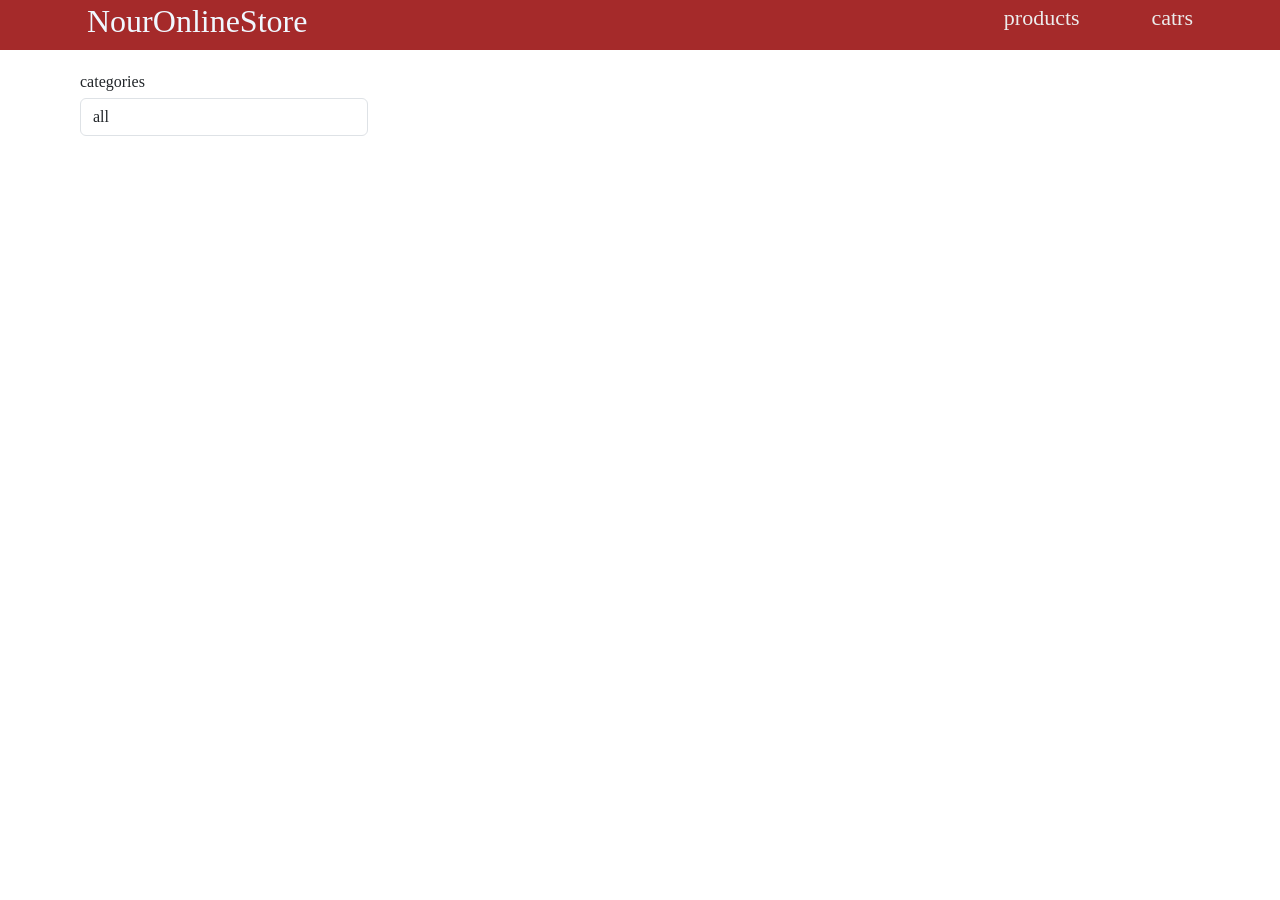
==== index.html @ 822d13be "Auto-generated commit" ====
<!doctype html>
<html lang="en" data-critters-container>
<head>
  <meta charset="utf-8">
  <title>ECommerce</title>
  <base href="/">
  <meta name="viewport" content="width=device-width, initial-scale=1">
  <link rel="icon" type="image/x-icon" href="favicon.ico">
  <link rel="stylesheet" href="https://cdn.jsdelivr.net/npm/bootstrap@5.3.3/dist/css/bootstrap.min.css">

<style>body{padding:0;margin:0}*{font-family:cursive}
</style><link rel="stylesheet" href="styles-PT3I3RYT.css" media="print" onload="this.media='all'"><noscript><link rel="stylesheet" href="styles-PT3I3RYT.css"></noscript></head>
<body>

  <app-root></app-root>
  <link rel="stylesheet" href="https://cdn.jsdelivr.net/npm/bootstrap@5.3.3/dist/js/bootstrap.bundle.min.js">
<script src="polyfills-FFHMD2TL.js" type="module"></script><script src="main-TO4PAJHH.js" type="module"></script></body>
</html>
---- styles-PT3I3RYT.css ----
body{padding:0;margin:0}*{font-family:cursive}
---- styles-PT3I3RYT.css ----
body{padding:0;margin:0}*{font-family:cursive}
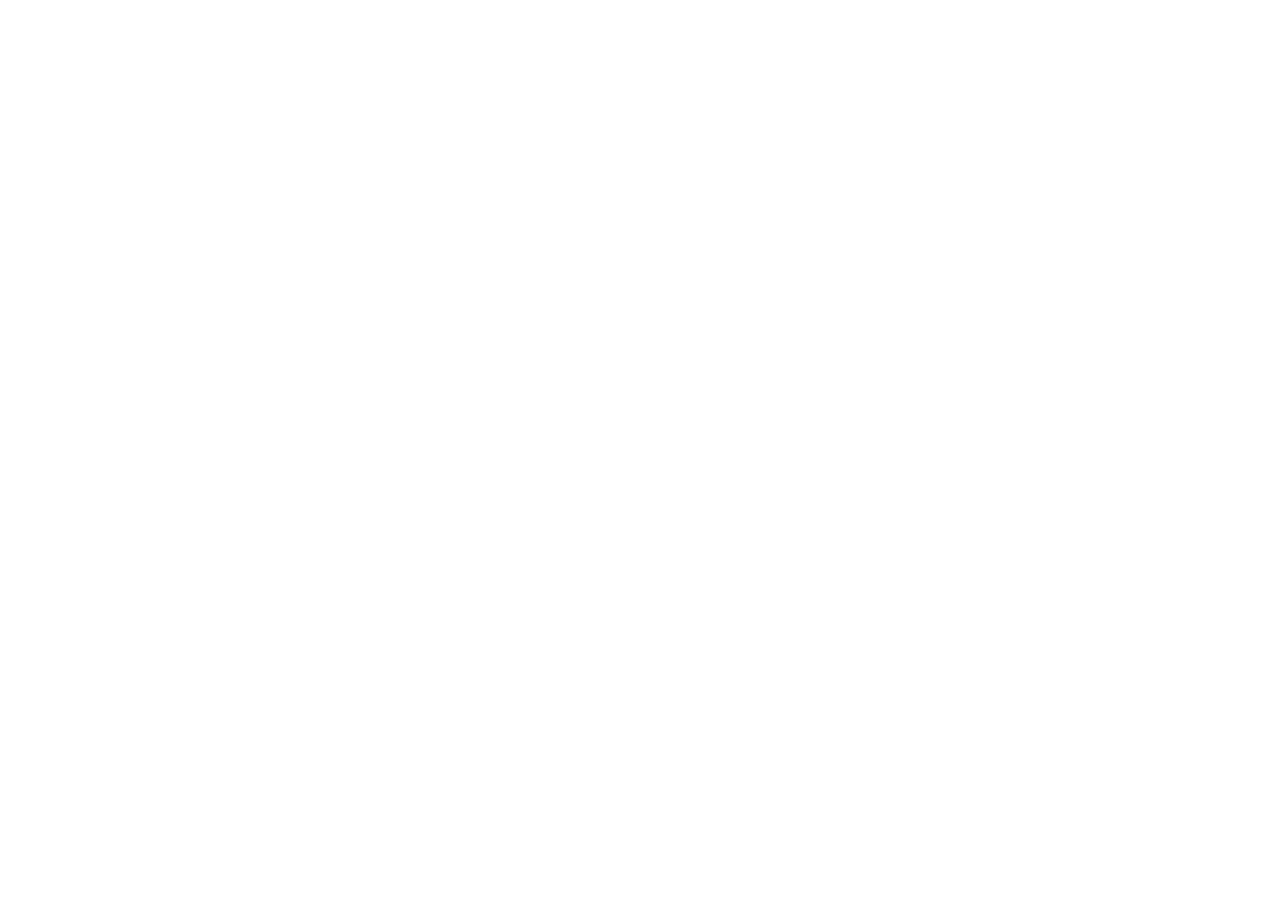
==== commit 7c4b5f60: "Update index.html" ====
--- a/index.html
+++ b/index.html
@@ -3,7 +3,7 @@
 <head>
   <meta charset="utf-8">
   <title>ECommerce</title>
-  <base href="/">
+  <base href="/NourOnlineStore/">
   <meta name="viewport" content="width=device-width, initial-scale=1">
   <link rel="icon" type="image/x-icon" href="favicon.ico">
   <link rel="stylesheet" href="https://cdn.jsdelivr.net/npm/bootstrap@5.3.3/dist/css/bootstrap.min.css">
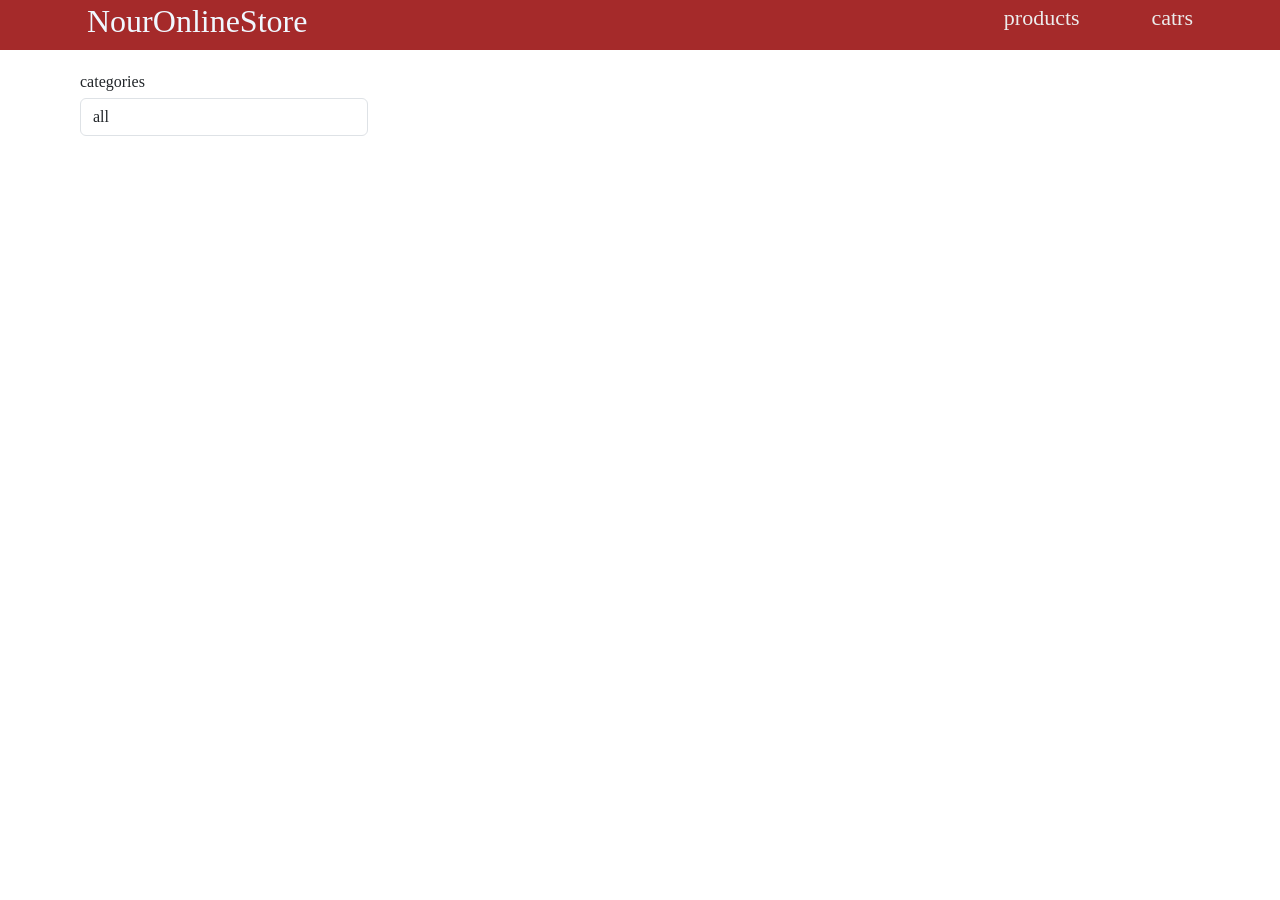
==== commit 6859145d: "Auto-generated commit" ====
--- a/index.html
+++ b/index.html
@@ -3,7 +3,7 @@
 <head>
   <meta charset="utf-8">
   <title>ECommerce</title>
-  <base href="/NourOnlineStore/">
+  <base href="/">
   <meta name="viewport" content="width=device-width, initial-scale=1">
   <link rel="icon" type="image/x-icon" href="favicon.ico">
   <link rel="stylesheet" href="https://cdn.jsdelivr.net/npm/bootstrap@5.3.3/dist/css/bootstrap.min.css">
@@ -14,5 +14,5 @@
 
   <app-root></app-root>
   <link rel="stylesheet" href="https://cdn.jsdelivr.net/npm/bootstrap@5.3.3/dist/js/bootstrap.bundle.min.js">
-<script src="polyfills-FFHMD2TL.js" type="module"></script><script src="main-TO4PAJHH.js" type="module"></script></body>
+<script src="polyfills-FFHMD2TL.js" type="module"></script><script src="main-PBJAI3UK.js" type="module"></script></body>
 </html>
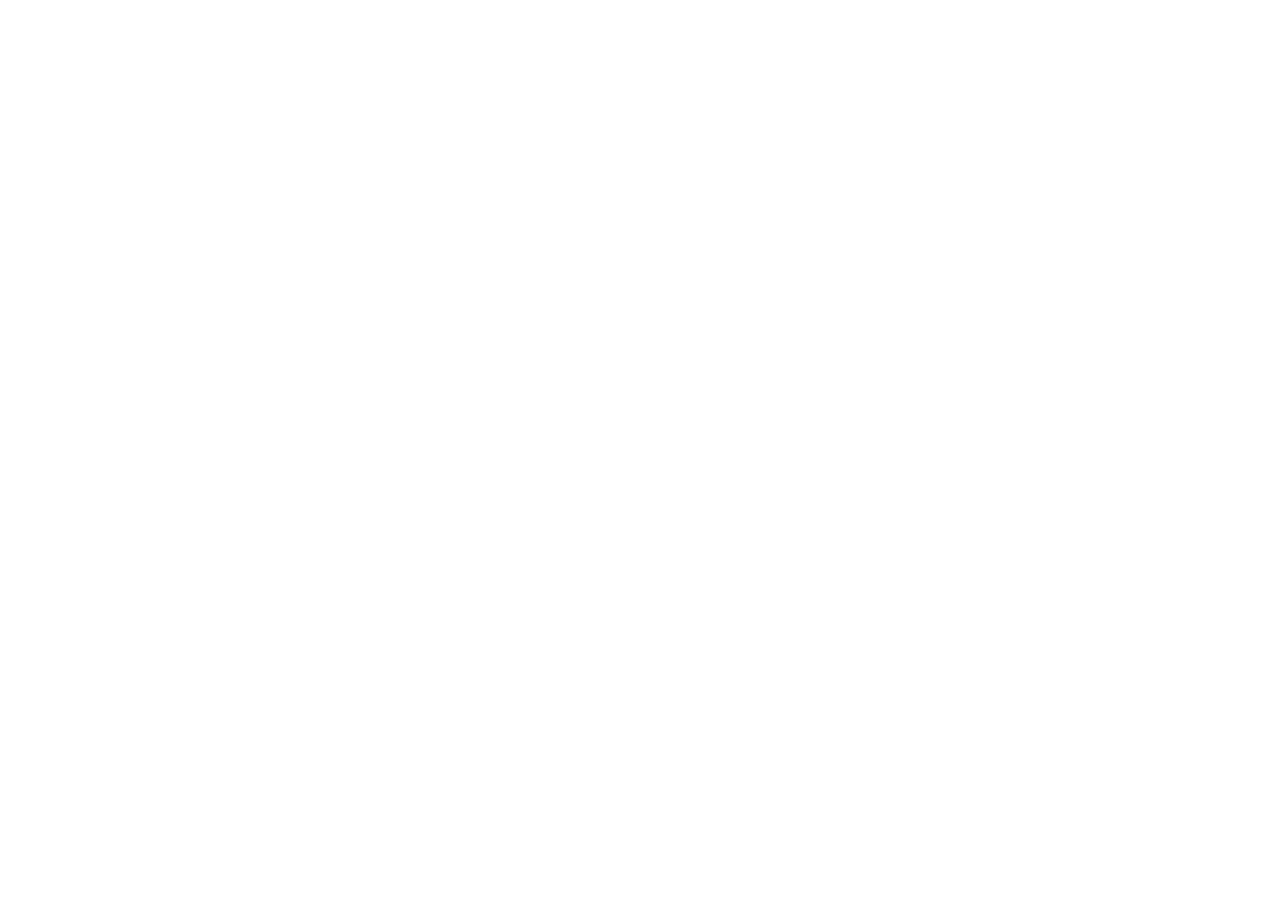
==== commit 211fef63: "Update base href for the project" ====
--- a/index.html
+++ b/index.html
@@ -3,7 +3,7 @@
 <head>
   <meta charset="utf-8">
   <title>ECommerce</title>
-  <base href="/">
+  <base href="/NourOnlineStore/">
   <meta name="viewport" content="width=device-width, initial-scale=1">
   <link rel="icon" type="image/x-icon" href="favicon.ico">
   <link rel="stylesheet" href="https://cdn.jsdelivr.net/npm/bootstrap@5.3.3/dist/css/bootstrap.min.css">
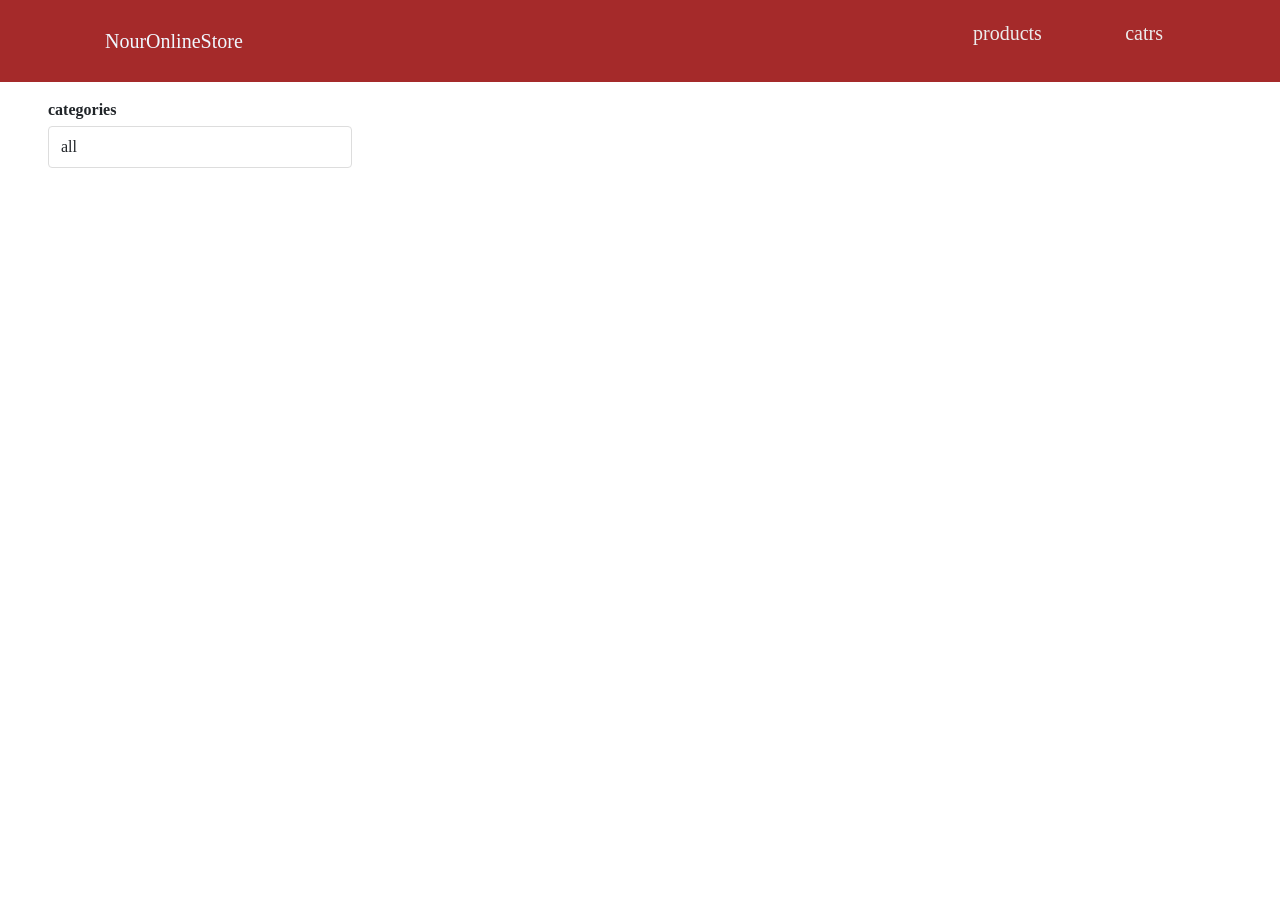
==== commit 38a1cee0: "Auto-generated commit" ====
--- a/index.html
+++ b/index.html
@@ -3,16 +3,16 @@
 <head>
   <meta charset="utf-8">
   <title>ECommerce</title>
-  <base href="/NourOnlineStore/">
+  <base href="/">
   <meta name="viewport" content="width=device-width, initial-scale=1">
   <link rel="icon" type="image/x-icon" href="favicon.ico">
   <link rel="stylesheet" href="https://cdn.jsdelivr.net/npm/bootstrap@5.3.3/dist/css/bootstrap.min.css">
 
-<style>body{padding:0;margin:0}*{font-family:cursive}
-</style><link rel="stylesheet" href="styles-PT3I3RYT.css" media="print" onload="this.media='all'"><noscript><link rel="stylesheet" href="styles-PT3I3RYT.css"></noscript></head>
+<style>body{padding:0;margin:0;box-sizing:border-box}*{font-family:cursive;box-sizing:border-box}
+</style><link rel="stylesheet" href="styles-7WF2CC25.css" media="print" onload="this.media='all'"><noscript><link rel="stylesheet" href="styles-7WF2CC25.css"></noscript></head>
 <body>
 
   <app-root></app-root>
   <link rel="stylesheet" href="https://cdn.jsdelivr.net/npm/bootstrap@5.3.3/dist/js/bootstrap.bundle.min.js">
-<script src="polyfills-FFHMD2TL.js" type="module"></script><script src="main-PBJAI3UK.js" type="module"></script></body>
+<script src="polyfills-FFHMD2TL.js" type="module"></script><script src="main-LS3YKEPU.js" type="module"></script></body>
 </html>
--- a/styles-7WF2CC25.css
+++ b/styles-7WF2CC25.css
@@ -0,0 +1 @@
+body{padding:0;margin:0;box-sizing:border-box}*{font-family:cursive;box-sizing:border-box}.container{padding:0 15px}@media (max-width: 768px){.container{padding:0 10px}}@media (max-width: 480px){.container{padding:0 8px}}
--- a/styles-7WF2CC25.css
+++ b/styles-7WF2CC25.css
@@ -0,0 +1 @@
+body{padding:0;margin:0;box-sizing:border-box}*{font-family:cursive;box-sizing:border-box}.container{padding:0 15px}@media (max-width: 768px){.container{padding:0 10px}}@media (max-width: 480px){.container{padding:0 8px}}
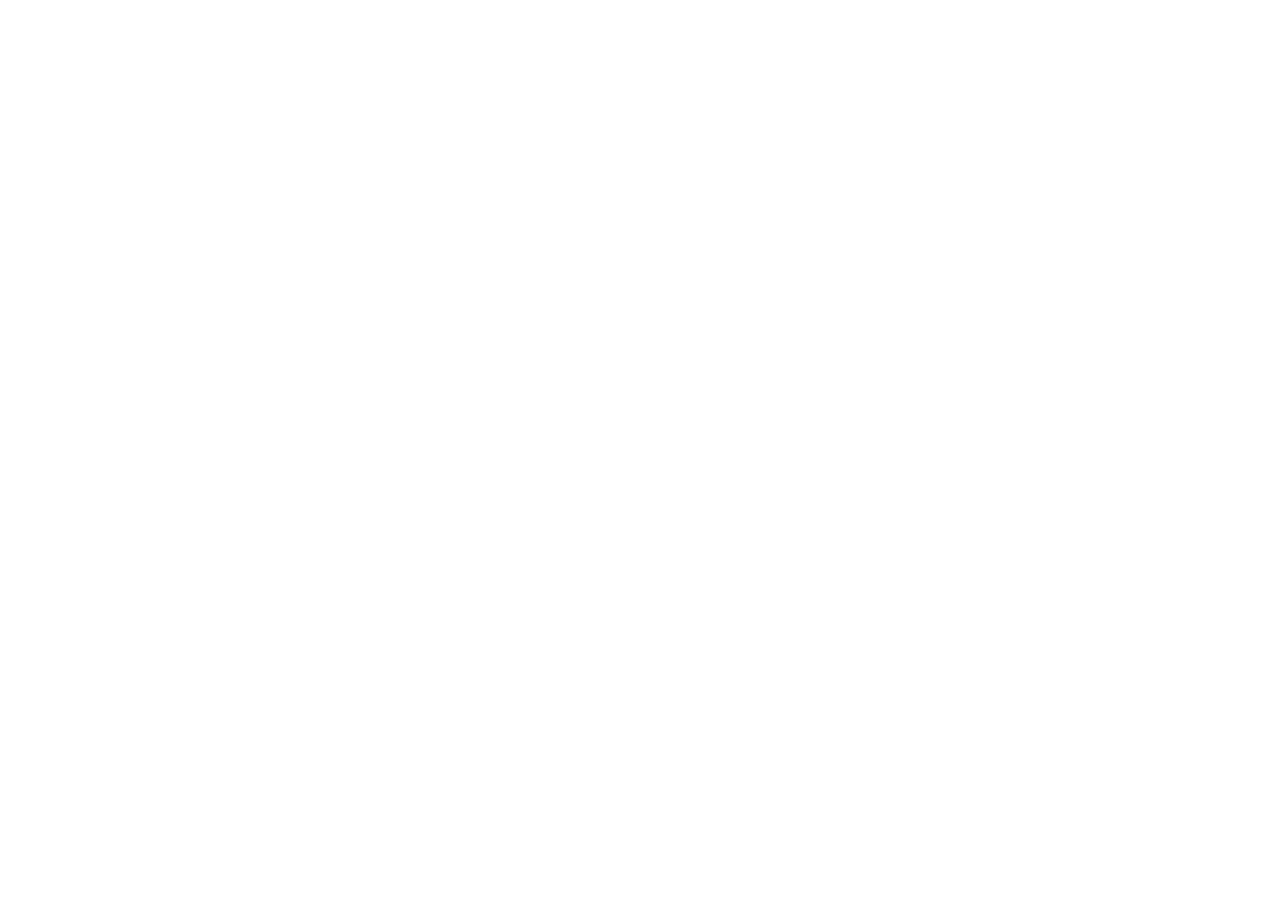
==== commit 01e1ba37: "Update index.html" ====
--- a/index.html
+++ b/index.html
@@ -3,7 +3,7 @@
 <head>
   <meta charset="utf-8">
   <title>ECommerce</title>
-  <base href="/">
+  <base href="/NourOnlineStore/">
   <meta name="viewport" content="width=device-width, initial-scale=1">
   <link rel="icon" type="image/x-icon" href="favicon.ico">
   <link rel="stylesheet" href="https://cdn.jsdelivr.net/npm/bootstrap@5.3.3/dist/css/bootstrap.min.css">
